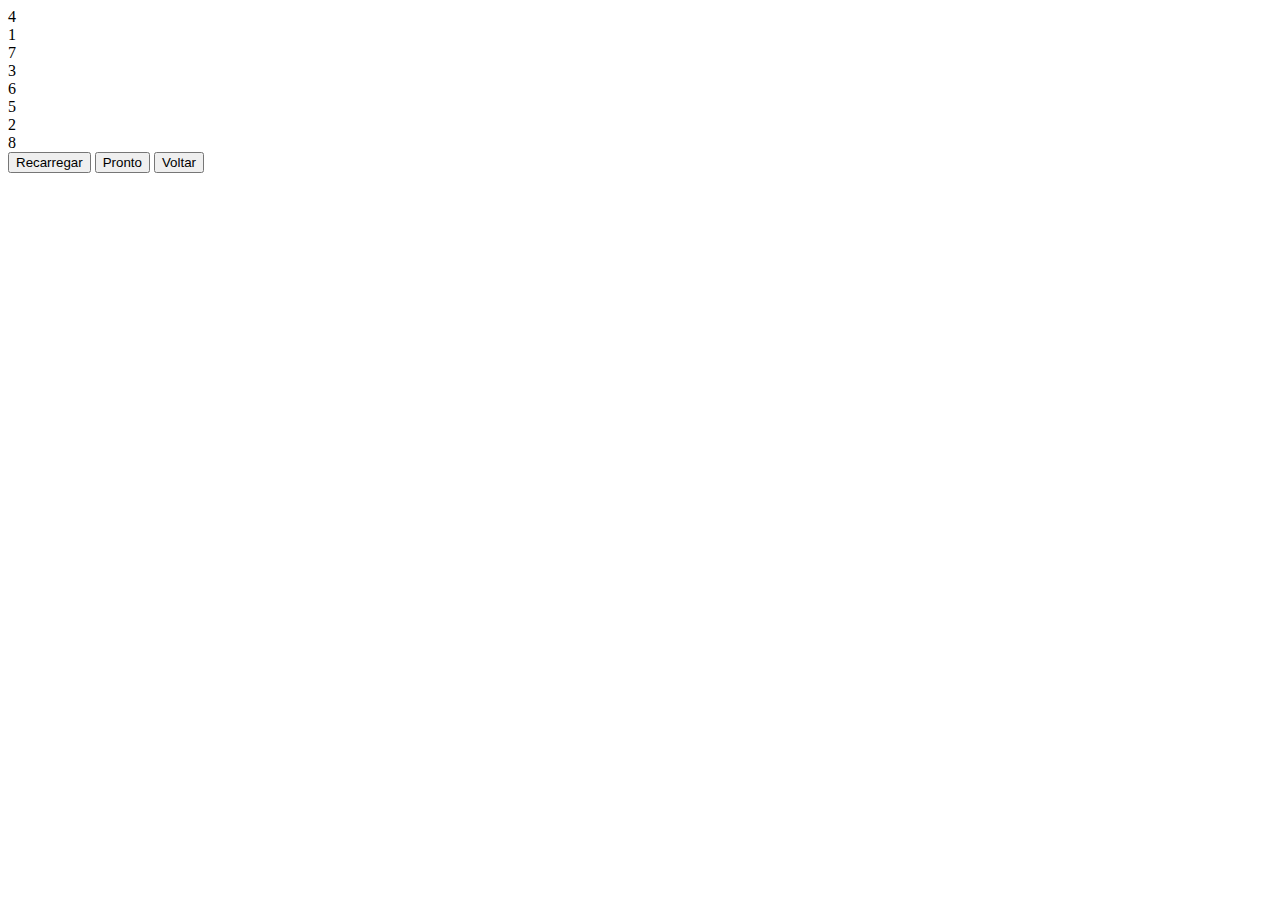
==== pages/3x3.html @ 07b9d088 "ajustando o css" ====
<!DOCTYPE html>
<html lang="pt-br" class="html">
    <head>
        <meta charset="UTF-8">
        <meta name="viewport" content="width=device-width, initial-scale=1.0">
        <link rel="stylesheet" id="white" href="../css/mobile.css">
        <link rel="stylesheet" id="black" href="../css/black.css">
        <title>NumPuz</title>
    </head>
    <body class="body">
        <div class="container-table">
            <div class="table-3x3">
                <div class="quadrado" id="num_3x3_1" onclick="mover_1(3)">
                    <button></button>
                </div>
                <div class="quadrado" id="num_3x3_2" onclick="mover_2(3)">
                    <button></button>
                </div>
                <div class="quadrado" id="num_3x3_3" onclick="mover_3(3)">
                    <button></button>
                </div>
                <div class="quadrado" id="num_3x3_4" onclick="mover_4(3)">
                    <button></button>
                </div>
                <div class="quadrado" id="num_3x3_5" onclick="mover_5(3)">
                    <button></button>
                </div>
                <div class="quadrado" id="num_3x3_6" onclick="mover_6(3)">
                    <button></button>
                </div>
                <div class="quadrado" id="num_3x3_7" onclick="mover_7(3)">
                    <button></button>
                </div>
                <div class="quadrado" id="num_3x3_8" onclick="mover_8(3)">
                    <button></button>
                </div>
                <div class="quadrado0" id="num_3x3_9" onclick="mover_9(3)">
                    <button></button>
                </div>
            </div>
            <div class="botoes">
                <!-- <button onclick="trocarCor()">Modo Noturno</button> -->
                <button onclick="recarregar()">Recarregar</button>
                <button onclick="pronto()">Pronto</button>
                <button onclick="voltar()">Voltar</button>
            </div>
        </div>
    </body>
    <script src="../js/script.js"></script>
    <script src="../js/switchColor.js"></script>
</html>
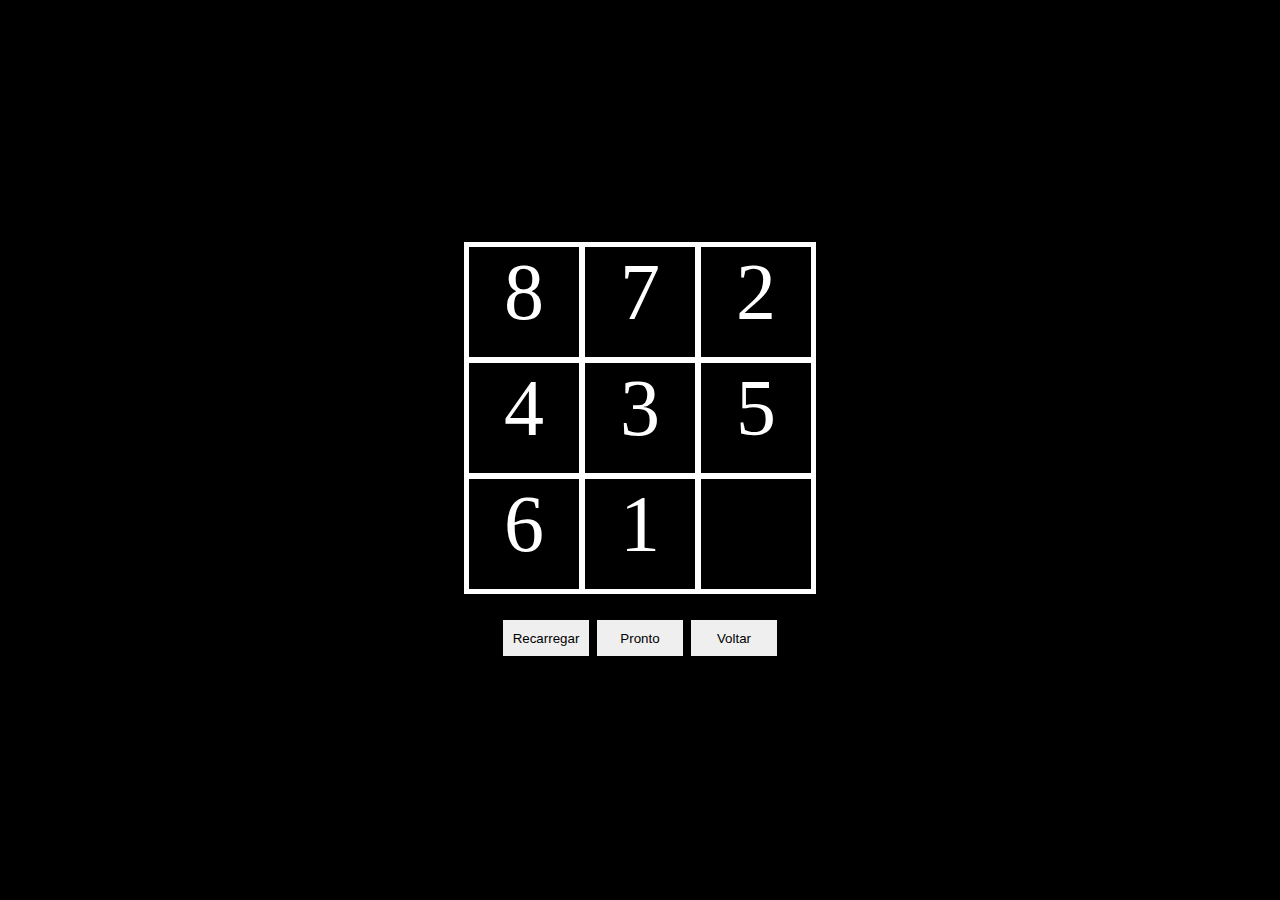
==== commit 996e7643: "update" ====
--- a/pages/3x3.html
+++ b/pages/3x3.html
@@ -3,7 +3,7 @@
     <head>
         <meta charset="UTF-8">
         <meta name="viewport" content="width=device-width, initial-scale=1.0">
-        <link rel="stylesheet" id="white" href="../css/mobile.css">
+        <link rel="stylesheet" id="white" href="../css/white.css">
         <link rel="stylesheet" id="black" href="../css/black.css">
         <title>NumPuz</title>
     </head>
--- a/css/black.css
+++ b/css/black.css
@@ -0,0 +1,168 @@
+* {
+    margin: 0;
+    padding: 0;
+}
+
+.html {
+    background-color: black;
+}
+
+.body {
+    width: 100%;
+    height: 600px;
+}
+
+:root {
+    --background-color-trans: transparent;
+    --background-color-white: white;
+    --background-color-black: black;
+    --color: white;
+}
+
+.container-table {
+    display: flex;
+    align-items: center;
+    justify-content: center;
+    height: 100vh;
+    display: flex;
+    flex-direction: column;
+}
+
+/* TABULEIRO */
+
+.table-3x3 {
+    /* height: 345px; */
+    width: 348px;
+    background-color: var(--background-color-black);
+    border: 2px var(--background-color-white) solid;
+    display: flex;
+    flex-direction: row;
+    flex-wrap: wrap;
+}
+
+.table-4x4 {
+    /* height: 471px; */
+    width: 464px;
+    background-color: var(--background-color-black);
+    border: 2px var(--background-color-white) solid;
+    display: flex;
+    flex-direction: row;
+    flex-wrap: wrap;
+}
+
+.table-5x5 {
+    /* height: 790px; */
+    width: 580px;
+    background-color: var(--background-color-black);
+    border: 2px var(--background-color-white) solid;
+    display: flex;
+    flex-direction: row;
+    flex-wrap: wrap;
+}
+
+.table-6x6 {
+    /* height: 400px; */
+    width: 696px;
+    background-color: var(--background-color-black);
+    border: 2px var(--background-color-white) solid;
+    display: flex;
+    flex-direction: row;
+    flex-wrap: wrap;
+}
+
+/* QUADRADOS */
+
+.quadrado {
+    width: 110px;
+    height: 110px;
+    background-color: var(--background-color-trans);
+    text-align: center;
+    font-size: 5rem;
+    border: 3px var(--background-color-white) solid;
+    color: var(--color);
+    cursor: pointer;
+}
+
+.quadrado0 {
+    width: 110px;
+    height: 110px;
+    background-color: var(--background-color-trans);
+    text-align: center;
+    font-size: 5rem;
+    border: 3px var(--background-color-white) solid;
+    color: var(--color);
+    cursor: pointer;
+}
+
+
+/* BOTÕES */
+
+.quadrado button {
+    height: auto;
+    width: auto;
+    font-size: 8rem;
+}
+
+.quadrado0 button {
+    height: auto;
+    width: auto;
+    font-size: 8rem;
+    background-color: var(--background-color-trans);
+    border-color: transparent;
+}
+
+
+button {
+    height: 40px;
+    width: 90px;
+    border: 2px black solid;
+}
+
+.container-menu {
+    display: flex;
+    align-items: center;
+    justify-content: center;
+    height: 100vh;
+}
+
+.jogar {
+    height: 40px;
+    border-radius: 1rem;
+    padding: 25px;
+    margin-top: 3rem;
+    display: flex;
+    align-items: center;
+    justify-content: center;
+}
+
+.menu {
+    width: 20rem;
+    height: 30rem;
+    border-radius: 1rem;
+    background-color: rgb(138, 65, 34);
+}
+
+.menu-botao {
+    display: flex;
+    flex-direction: column;
+    justify-content: center;
+    align-items: center;
+}
+
+.menu-botao button {
+    width: 100px;
+    height: 40px;
+    border-radius: 10px;
+    margin: 15px;
+}
+
+.menu h2 {
+    color: white;
+    text-align: center;
+    font-size: 3rem;
+    margin: 30px;
+}
+
+.botoes {
+    margin-top: 1.5rem;
+}